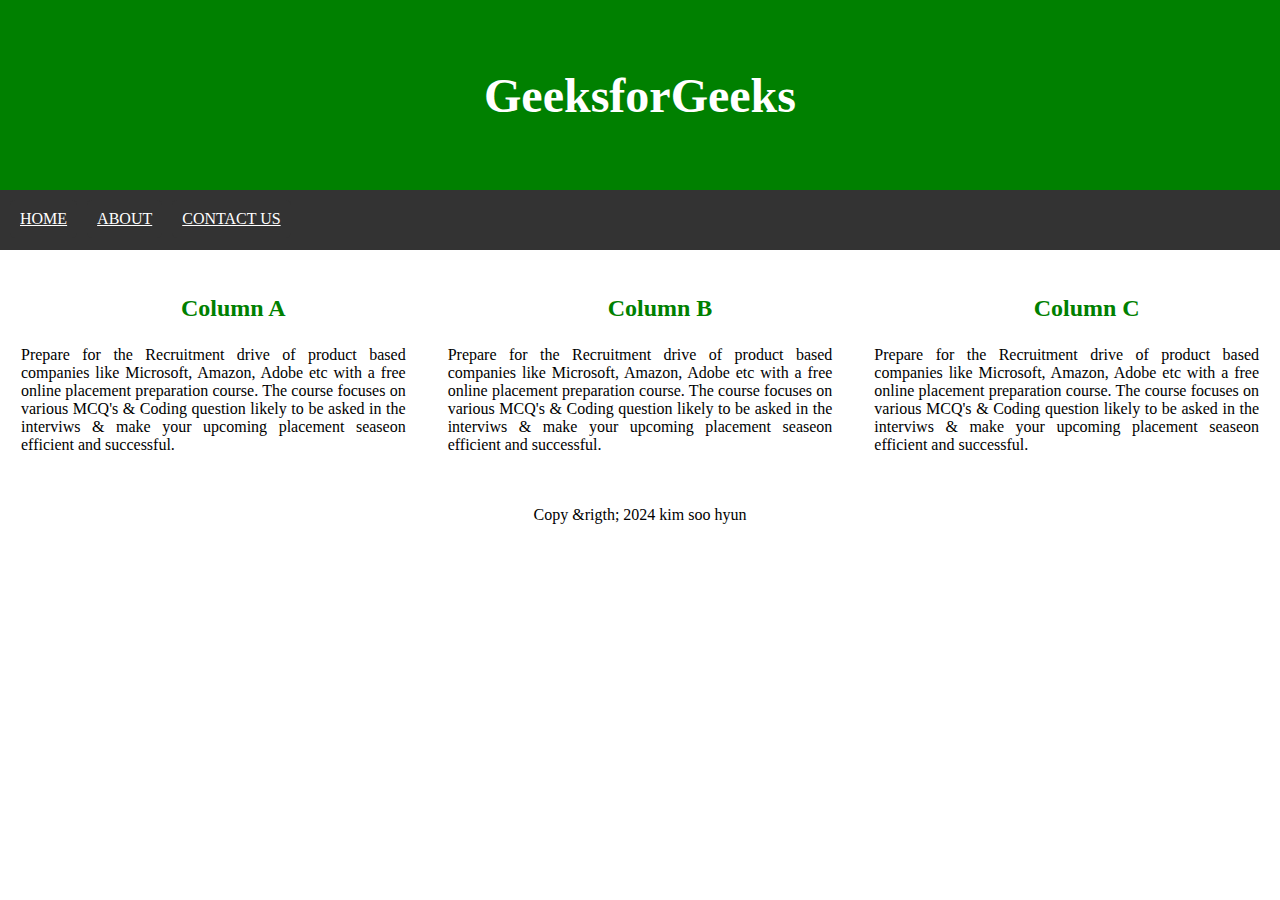
==== new.html @ 89263f51 "master" ====
<html lang="en">
<head>
    <meta charset="UTF-8">
    <meta http-equiv="X-UA-Compatible" content="IE=edge">
    <meta name=""viewport" content="width=device-width, initial-scale=1.0">
    <title>GRID</title>
    <style>
        body {
            margin: 0;
            padding: 0;
            width: auto;
            height: 100%;
        }

        .banner{
            background-color: #008000;
            height: 160px;
            font-size: 3em;
            font-weight: 700;
            display: flex;
            justify-content: center;
            align-items: center;
            color:white;
            padding: 15px;
        }
        nav {
            background-color: #333333;
            height: 60px;
        }
        .nav {
            padding: 5px;
            margin-right:10px;
            color: #fff;
            display:flex;
            text-align: center;
        }

        .nav a  {
            background-color: #333333;
            color: #fff;
            border-radius: 5px;
            margin: 5px;
            padding:10px; 
        }
        
        .container{
            display: flex;
            justify-content: space-between;
        }

        .card {
            border: 1px solid #fff;
            padding: 15px;
            margin: 5px;
            width: 100%;
            text-align: justify; 
        }
      
        ul {
            font-size: 1.5em;
            font-weight: bold;
            color: #008000;
            text-align: center;
        }

        p {
            text-align: justify; 
            font-size: 1em;
        }

        footer {
           justify-content: center;
            display: flex;
            padding: 15px;
        }
        @media screen and (max-width : 600px){
            ul,
            p { 
                width: 100%;
            }
        }
        @media screen and (max-width : 400px){
            ul,
            p { 
                width: 100%;
            }
        }

            
    


    </style>
</head>
<body>
    <div class="Banner">GeeksforGeeks</div>
    <nav>
      <div class="nav">
        <a href="#">HOME</a>
        <a href="#">ABOUT</a>
        <a href="#">CONTACT US</a> 
      </div>  
          
    </nav>
    <div class="container">
        <div class="Card">
            <ul>Column A</ul>
            <p>Prepare for the Recruitment drive of product based companies like Microsoft, Amazon, Adobe etc with a free online placement preparation course. The course focuses on various MCQ's & Coding question likely to be asked in the interviws & make your upcoming placement seaseon efficient and successful.</p>
        </div>
        <div class="card">
            <ul>Column B</ul>    
            <p>Prepare for the Recruitment drive of product based companies like Microsoft, Amazon, Adobe etc with a free online placement preparation course. The course focuses on various MCQ's & Coding question likely to be asked in the interviws & make your upcoming placement seaseon efficient and successful.</p>
        </div>
        <div class="card">
            <ul>Column C</ul>
            <p>Prepare for the Recruitment drive of product based companies like Microsoft, Amazon, Adobe etc with a free online placement preparation course. The course focuses on various MCQ's & Coding question likely to be asked in the interviws & make your upcoming placement seaseon efficient and successful.</p>
        </div>
    </div>
    <footer>Copy &rigth; 2024 kim soo hyun</footer>
</body>
</html>
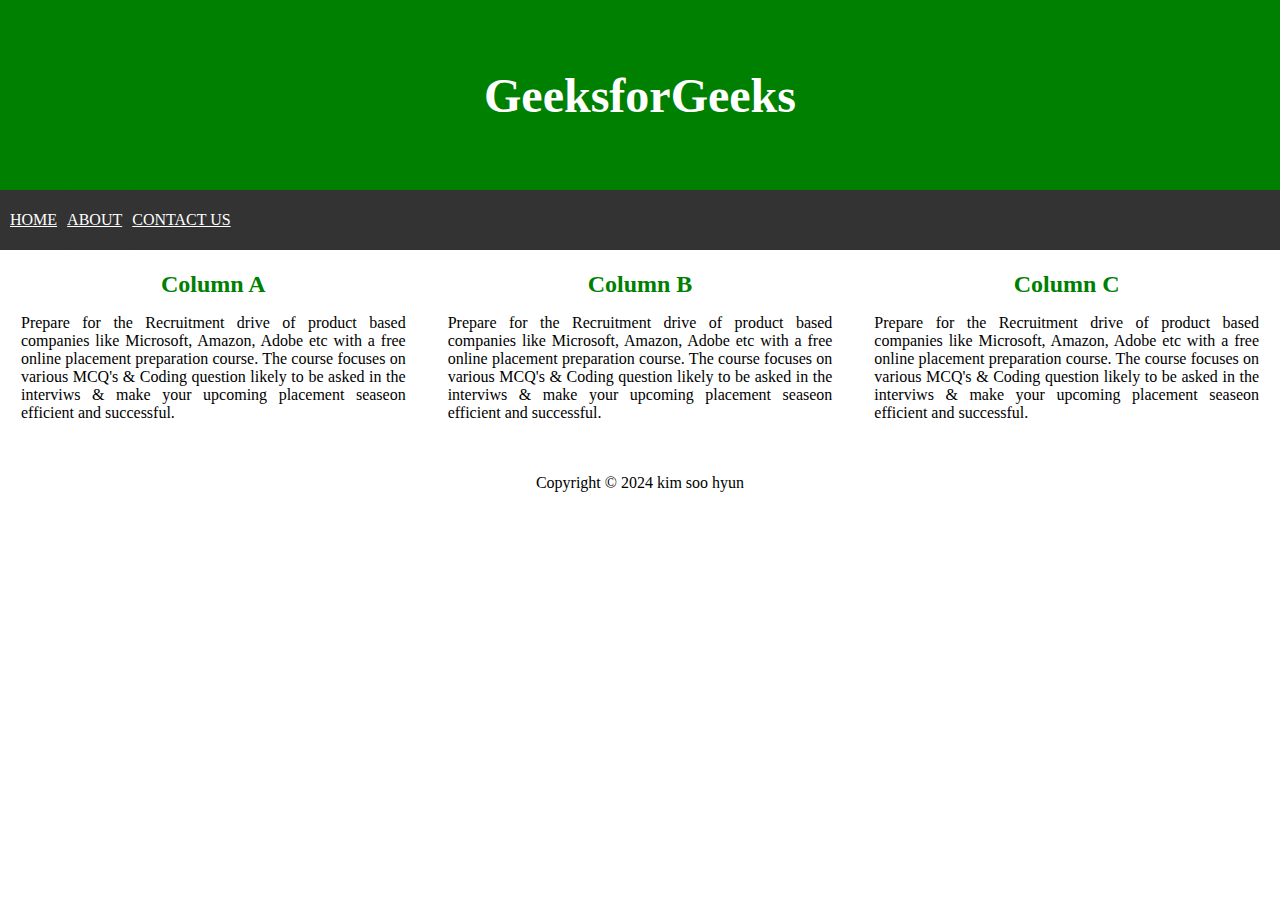
==== commit 1011999f: "fix" ====
--- a/new.html
+++ b/new.html
@@ -3,7 +3,7 @@
 <head>
     <meta charset="UTF-8">
     <meta http-equiv="X-UA-Compatible" content="IE=edge">
-    <meta name=""viewport" content="width=device-width, initial-scale=1.0">
+    <meta name="viewport" content="width=device-width, initial-scale=1.0">
     <title>GRID</title>
     <style>
         body {
@@ -29,19 +29,20 @@
             height: 60px;
         }
         .nav {
-            padding: 5px;
-            margin-right:10px;
+            height: 60px;
             color: #fff;
-            display:flex;
+            display: flex;
             text-align: center;
+            padding: 0 10px;
         }
 
         .nav a  {
             background-color: #333333;
             color: #fff;
             border-radius: 5px;
-            margin: 5px;
-            padding:10px; 
+            padding-right: 10px;
+            display: flex;
+            align-items: center;
         }
         
         .container{
@@ -53,11 +54,10 @@
             border: 1px solid #fff;
             padding: 15px;
             margin: 5px;
-            width: 100%;
             text-align: justify; 
         }
       
-        ul {
+        .title {
             font-size: 1.5em;
             font-weight: bold;
             color: #008000;
@@ -75,16 +75,13 @@
             padding: 15px;
         }
         @media screen and (max-width : 600px){
-            ul,
-            p { 
-                width: 100%;
+            
+            .container {
+                flex-direction: column;
             }
         }
         @media screen and (max-width : 400px){
-            ul,
-            p { 
-                width: 100%;
-            }
+           
         }
 
             
@@ -105,18 +102,18 @@
     </nav>
     <div class="container">
         <div class="Card">
-            <ul>Column A</ul>
+            <div class="title">Column A</div>
             <p>Prepare for the Recruitment drive of product based companies like Microsoft, Amazon, Adobe etc with a free online placement preparation course. The course focuses on various MCQ's & Coding question likely to be asked in the interviws & make your upcoming placement seaseon efficient and successful.</p>
         </div>
         <div class="card">
-            <ul>Column B</ul>    
+            <div class="title">Column B</div>    
             <p>Prepare for the Recruitment drive of product based companies like Microsoft, Amazon, Adobe etc with a free online placement preparation course. The course focuses on various MCQ's & Coding question likely to be asked in the interviws & make your upcoming placement seaseon efficient and successful.</p>
         </div>
         <div class="card">
-            <ul>Column C</ul>
+            <div class="title">Column C</div>
             <p>Prepare for the Recruitment drive of product based companies like Microsoft, Amazon, Adobe etc with a free online placement preparation course. The course focuses on various MCQ's & Coding question likely to be asked in the interviws & make your upcoming placement seaseon efficient and successful.</p>
         </div>
     </div>
-    <footer>Copy &rigth; 2024 kim soo hyun</footer>
+    <footer>Copyright &copy; 2024 kim soo hyun</footer>
 </body>
 </html>